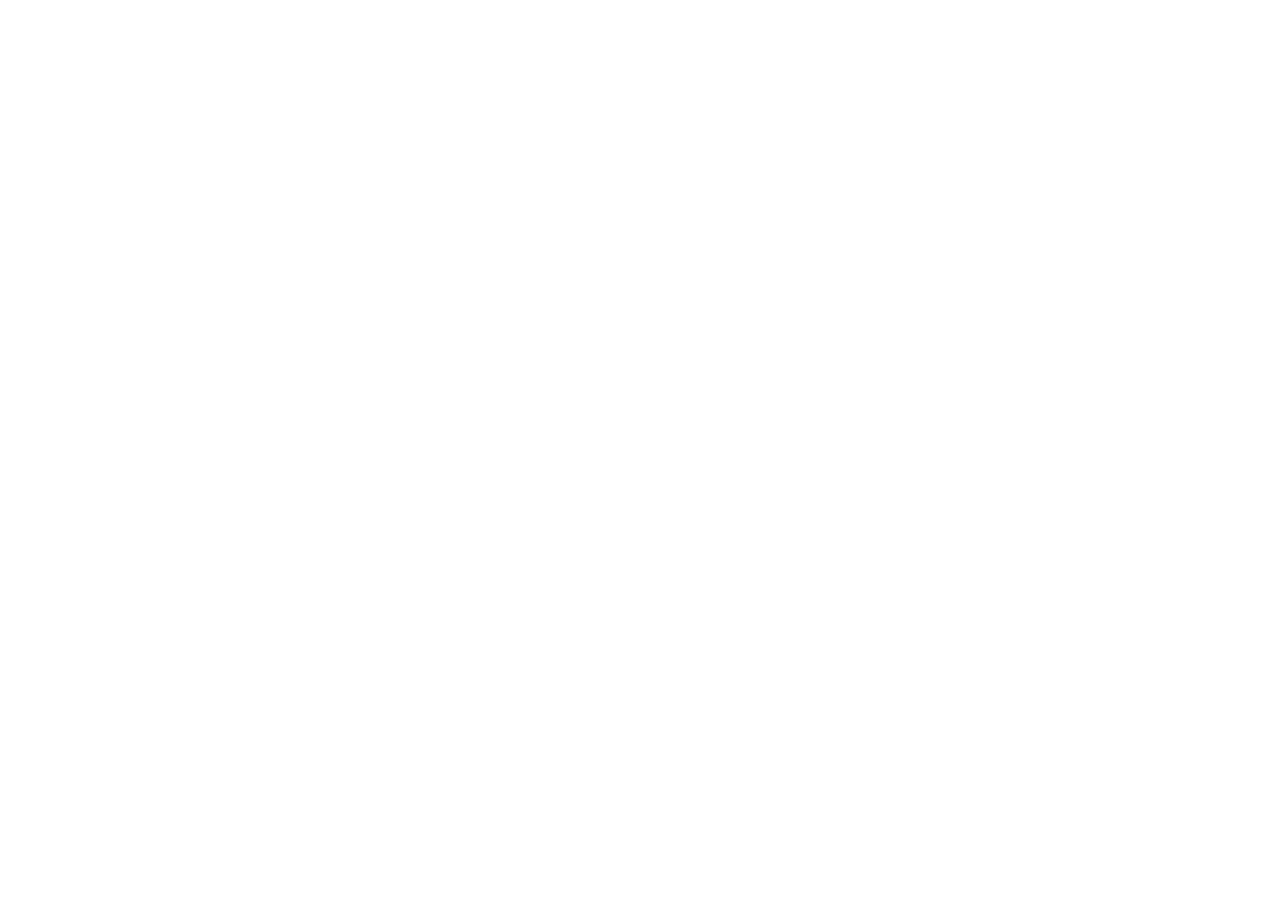
==== src/index.html @ 3637d5d0 "add: BLogGenerator.js" ====
<!DOCTYPE html>
<html lang="en">
<head>
    <meta charset="UTF-8">
    <meta name="viewport" content="width=device-width, initial-scale=1.0">
    <meta http-equiv="X-UA-Compatible" content="ie=edge">
    <title>Document</title>
</head>
<body>
    <div id="blog"></div>
    <script src="./js/blogGenerator.js"></script>
</body>
</html>
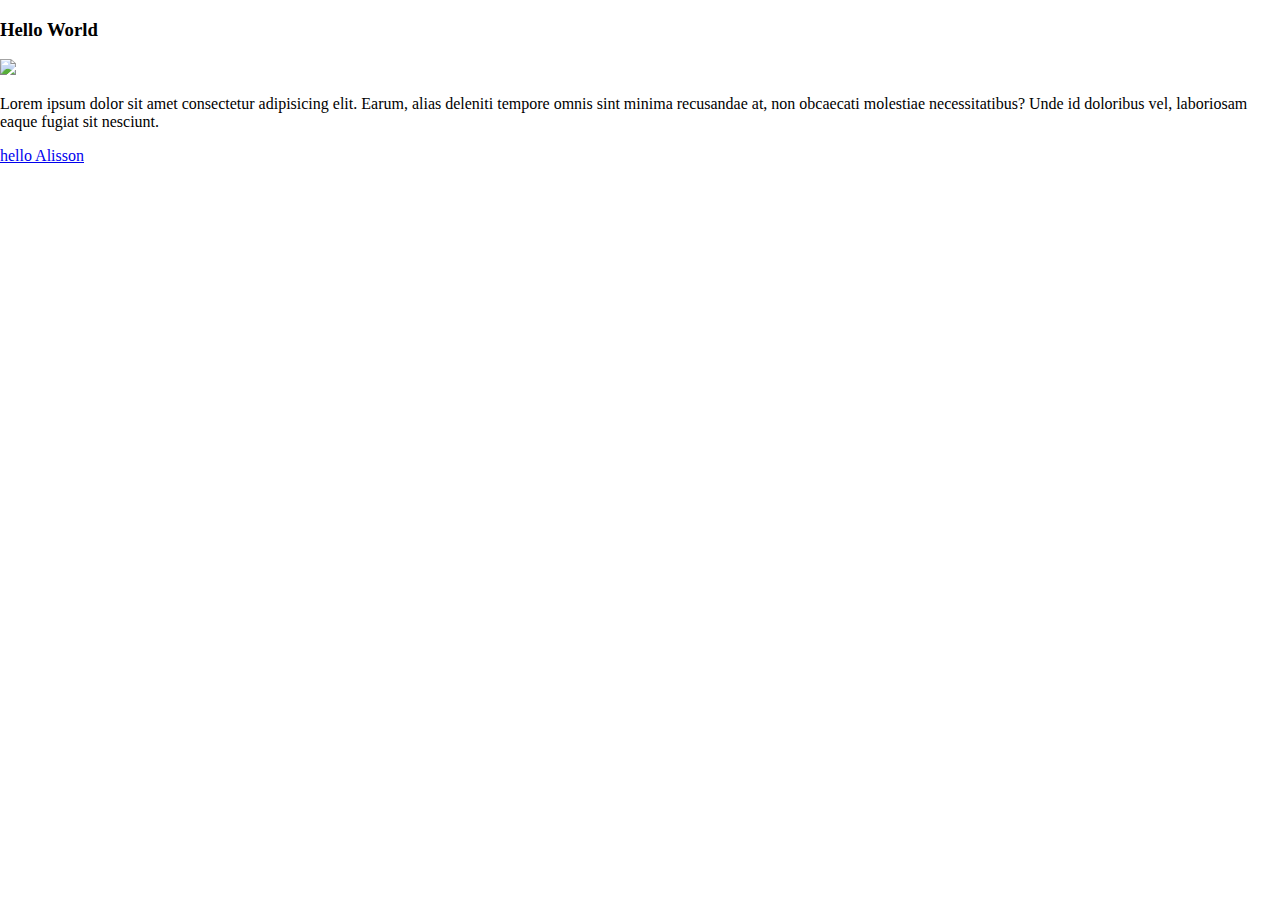
==== commit 62a4dab6: "add: branch blog" ====
--- a/src/index.html
+++ b/src/index.html
@@ -1,6 +1,13 @@
 <!DOCTYPE html>
 <html lang="en">
 <head>
+    <style>
+        body {
+            margin: 0;
+            display: grid;
+            place-content: center+;
+        }
+    </style>
     <meta charset="UTF-8">
     <meta name="viewport" content="width=device-width, initial-scale=1.0">
     <meta http-equiv="X-UA-Compatible" content="ie=edge">
